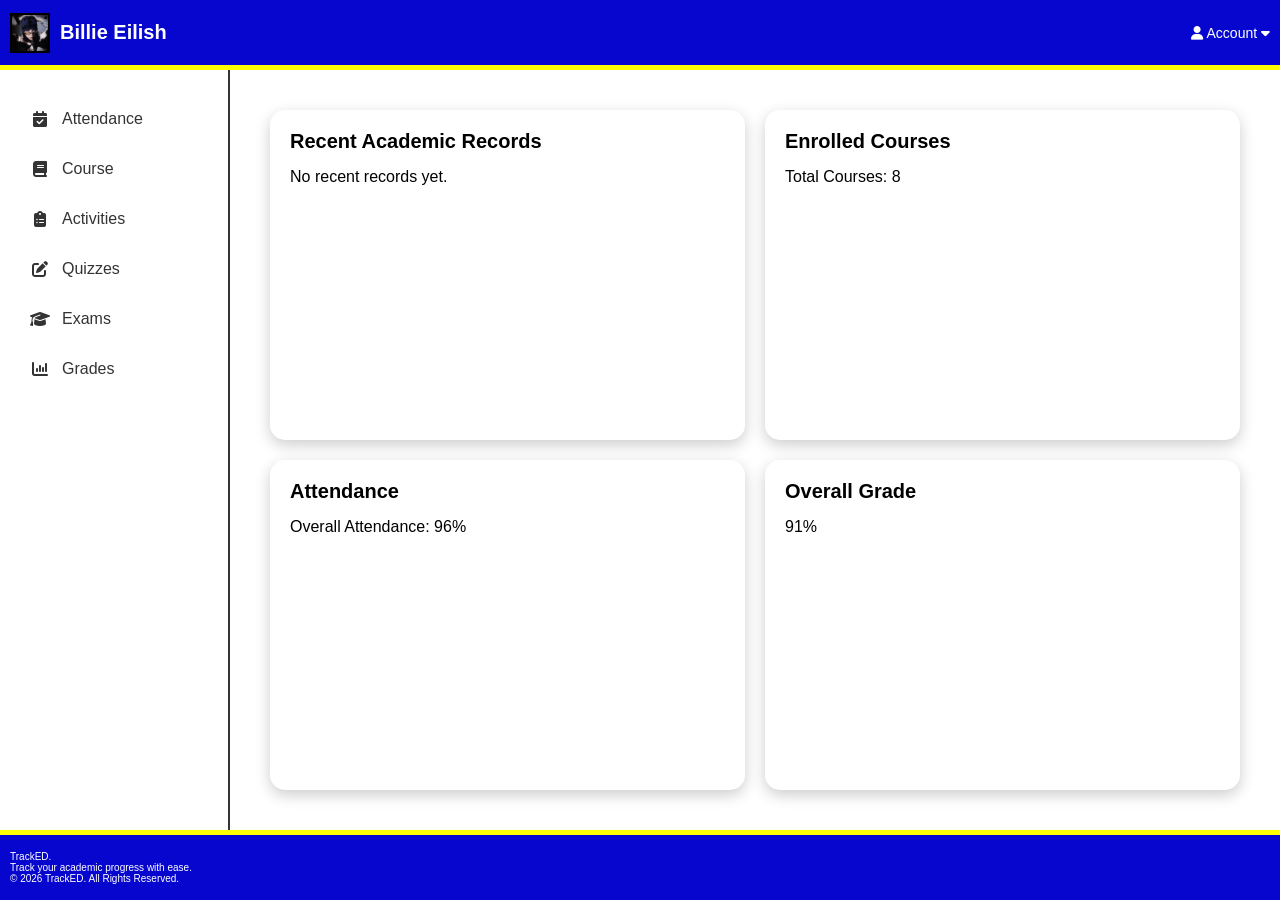
==== dashboard.html @ ec7bd4ec "Initial Commit" ====
<!DOCTYPE html>
<html lang="en">
<head>
    <meta charset="UTF-8">
    <meta name="viewport" content="width=device-width, initial-scale=1.0">
    <title>TrackED</title>
    <link rel="icon" type="image/png" href="/images/TrackEd Logo 2.png">
    <link rel="stylesheet" href="css/dashboard.css">
    <link rel="stylesheet" href="https://cdnjs.cloudflare.com/ajax/libs/font-awesome/6.7.2/css/all.min.css">
    
</head>
<body>

     <header>

        <button class="menu-btn" id="menuBtn">
            <i class="fa-solid fa-bars"></i>
        </button>
        <div class="left-menu"> 
            <img src="/images/profile.jpg" alt="Profile Picture" class="profile">
            <h4>Billie Eilish</h4>
        </div>

        <div class="right-menu">
            <div class="account">
                <button class="account-btn" id="accountBtn">
                    <i class="fa-solid fa-user"></i>
                    Account
                    <i class="fa-solid fa-caret-down"></i>
                </button>

                <ul class="dropdown-menu" id="dropdownMenu">
                    <li><a href="#"><i class="fa-solid fa-user"></i>Profile</a></li>
                    <li><a href="#"><i class="fa-solid fa-gear"></i>Settings</a></li>
                    <li><a href="#"><i class="fa-solid fa-right-from-bracket"></i>Log Out</a></li>
                </ul>

            </div>
        </div>
            
    </header>
    
    <main>
        <aside class="sidebar" id="sidebar">
            <ul class="sidebar-menu">
                <li><a href="#"><i class="fa-solid fa-calendar-check"></i>Attendance</a></li>
                <li><a href="#"><i class="fa-solid fa-book"></i>Course</a></li> 
                <li><a href="#"><i class="fa-solid fa-clipboard-list"></i>Activities</a></li>
                <li><a href="#"><i class="fa-solid fa-pen-to-square"></i>Quizzes</a></li>
                <li><a href="#"><i class="fa-solid fa-graduation-cap"></i>Exams</a></li>
                <li><a href="#"><i class="fa-solid fa-chart-column"></i>Grades</a></li> 
            </ul>
        </aside>

        <section class="dashboard-content">
            <div class="dashboard-grid">
                <div class="dashboard-box">
                    <h2>Recent Academic Records</h2>
                    <p>No recent records yet.</p>
                </div>

                <div class="dashboard-box">
                    <h2>Enrolled Courses</h2>
                    <p>Total Courses: 8</p>
                </div>

                <div class="dashboard-box">
                    <h2>Attendance</h2>
                    <p>Overall Attendance: 96%</p>
                </div>

                <div class="dashboard-box">
                    <h2>Overall Grade</h2>
                    <p>91%</p>
                </div>
            </div>
        </section>
    </main>

    <footer>
        <div class="left-side">
            <p>TrackED.
                <br>Track your academic progress with ease.
            </p>
            <p>&copy; 2026 TrackED. All Rights Reserved.</p>
        </div>
    </footer>

    <script src="js/dashboard.js"></script>
</body>
</html>
---- css/dashboard.css ----
*{
    margin: 0px;
    padding: 0px;
    box-sizing: border-box;
}
header {
    background-color: rgb(6, 6, 207);
    display: flex;
    justify-content: space-between;
    height: 70px;
    align-items: center;
    padding: 10px 10px;
    border-bottom: solid 5px yellow;
}

.left-menu{
    display: flex;
    align-items: center;
    gap: 10px;
}
.left-menu h4{
    font-size: 20px;
    color: white;
}

.profile {
    width: 40px;
    height: 40px;
    border: 2px solid black;
}

.right-menu{
    display: flex;
    gap: 10px;
}

.right-menu a{
    text-decoration: none;
    color: white;
    font-size: 12px;
}

.account {
    position: relative;
}

.account-btn {
    background: none;
    border: none;
    color: white;
    font-size: 14px;
    cursor: pointer;
}

.dropdown-menu{
    position: absolute;
    top: 100%;
    right: 0%;
    display: none;
    list-style: none;
    background: white;
    border-radius: 8px;
    min-width: 160px;
    padding: 8px 0;
    box-shadow: 0 5px 15px rgba(0,0,0,0.2);
}

.dropdown-menu li a {
    display: flex;
    align-items: center;
    gap: 10px;
    text-decoration: none;
    color: black;
    padding: 10px 15px;
}

.dropdown-menu a:hover{
    text-decoration: underline;
}

.show{
    display: block;
}

.account-icon {
    color: white;
    font-size: 18px;
    margin-right: 8px;
}

.menu-btn{
    display: none;
}

body{
    background: white;
    margin: 0;
    height: 100vh;
    display: flex;
    flex-direction: column;
    font-family: Arial, Helvetica, sans-serif;
}

main{
    display: flex;
    flex: 1;
    min-height: 0;
}

.sidebar{
    width: 230px;
    background: white;
    padding: 20px 0;
    border-right: 2px solid #333;
}
.sidebar-menu{
    list-style: none;
    padding: 0;
    margin: 0;
}
.sidebar-menu li{
    margin: 8px 15px;
}
.sidebar-menu li a{
    display: flex;
    align-items: center;
    gap: 12px;
    text-decoration: none;
    color: #333;
    padding: 12px 15px;
    border-radius: 10px;
    transition: .3s;
}
.sidebar-menu li a:hover{
    background: #4facfe;
    color: white;
}
.sidebar-menu i{
    width: 20px;
    text-align: center;
}
.dashboard-content {
    flex: 1;
    padding: 40px;
}
.dashboard-grid{
    display: grid;
    grid-template-columns: 1fr 1fr;
    grid-template-rows: 1fr 1fr;
    gap: 20px;
    height: 100%;
}
.dashboard-box{
    background-color: white;
    color: black;
    border-radius: 15px;
    padding: 20px;
    box-shadow: 0 5px 15px rgba(0,0,0,0.2);
}
.dashboard-box h2{
    font-size: 20px;
    margin-bottom: 15px;
}
.dashboard-box:hover{
    background-color: #eaf6ff;
    transform: translateY(-5px);
}
footer{
    background-color: rgb(6, 6, 207);
    display: flex;
    justify-content: space-between;
    align-items: center;
    height: 70px;
    padding: 10px 10px;
    border-top: solid 5px yellow;
}

.left-side{
    text-align: start;
    text-decoration: none;
    color: white;
    font-size: 10px;
}

@media (max-width: 768px){
    header{
        height: 60px;
        padding: 10px;
    }
    .menu-btn{
        display: block;
        background: none;
        border: none;
        color: white;
        font-size: 24px;
        cursor: pointer;
    }

    .left-menu h4{
        font-size: 16px;
    }

    .profile{
        width: 35px;
        height: 35px;
    }
    main{
        flex-direction: column;
    }
    .sidebar{
        display: none;
        width: 100%;
        border-right: none;
        border-bottom: 2px solid #333;
    }
    .sidebar.active{
        left:0;
    }
    .sidebar.show{
        display: block;
    }

    .sidebar-menu{
        display: flex;
        flex-direction: column;
    }

    .sidebar-menu li{
        margin: 5px;
        min-width: max-content;
    }

    .sidebar-menu li a{
        padding: 10px 15px;
    }


    /* DASHBOARD */
    .dashboard-content{
        padding: 20px;
        overflow-y: auto;
    }


    .dashboard-grid{
        grid-template-columns: 1fr;
        grid-template-rows: auto;
        gap: 15px;
    }


    .dashboard-box{
        min-height: 180px;
        transition: 0.3s;
    }


    /* FOOTER */
    footer{
        height: auto;
        padding: 15px;
    }

    .left-side{
        font-size: 10px;
    }

}
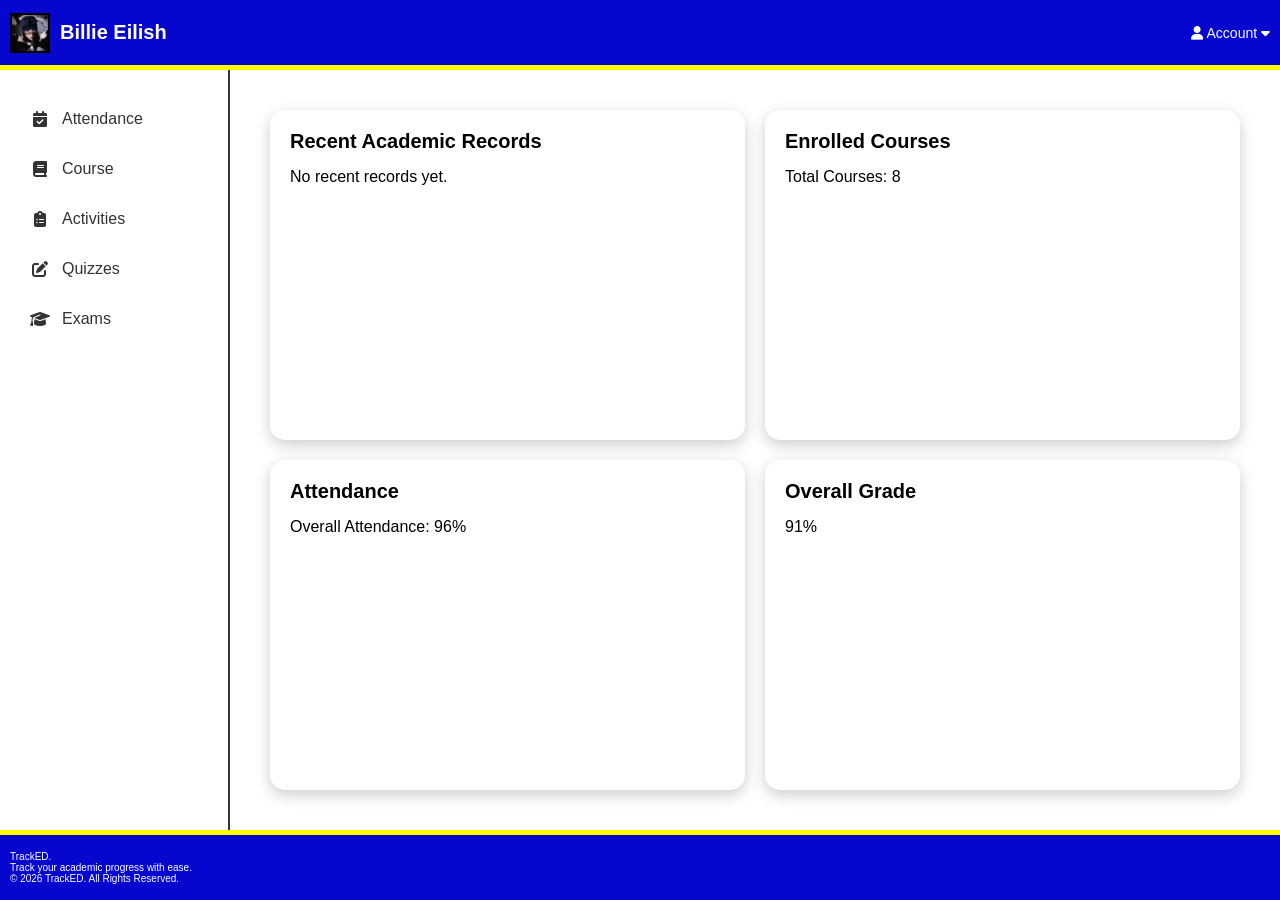
==== commit e5bf40e8: "grades tab removed" ====
--- a/dashboard.html
+++ b/dashboard.html
@@ -4,7 +4,7 @@
     <meta charset="UTF-8">
     <meta name="viewport" content="width=device-width, initial-scale=1.0">
     <title>TrackED</title>
-    <link rel="icon" type="image/png" href="/images/TrackEd Logo 2.png">
+    <link rel="icon" type="image/png" href="images/TrackEd Logo 2.png">
     <link rel="stylesheet" href="css/dashboard.css">
     <link rel="stylesheet" href="https://cdnjs.cloudflare.com/ajax/libs/font-awesome/6.7.2/css/all.min.css">
     
@@ -17,7 +17,7 @@
             <i class="fa-solid fa-bars"></i>
         </button>
         <div class="left-menu"> 
-            <img src="/images/profile.jpg" alt="Profile Picture" class="profile">
+            <img src="images/profile.jpg" alt="Profile Picture" class="profile">
             <h4>Billie Eilish</h4>
         </div>
 
@@ -32,7 +32,7 @@
                 <ul class="dropdown-menu" id="dropdownMenu">
                     <li><a href="#"><i class="fa-solid fa-user"></i>Profile</a></li>
                     <li><a href="#"><i class="fa-solid fa-gear"></i>Settings</a></li>
-                    <li><a href="#"><i class="fa-solid fa-right-from-bracket"></i>Log Out</a></li>
+                    <li><a href="index.html"><i class="fa-solid fa-right-from-bracket"></i>Log Out</a></li>
                 </ul>
 
             </div>
@@ -43,12 +43,11 @@
     <main>
         <aside class="sidebar" id="sidebar">
             <ul class="sidebar-menu">
-                <li><a href="#"><i class="fa-solid fa-calendar-check"></i>Attendance</a></li>
-                <li><a href="#"><i class="fa-solid fa-book"></i>Course</a></li> 
-                <li><a href="#"><i class="fa-solid fa-clipboard-list"></i>Activities</a></li>
-                <li><a href="#"><i class="fa-solid fa-pen-to-square"></i>Quizzes</a></li>
-                <li><a href="#"><i class="fa-solid fa-graduation-cap"></i>Exams</a></li>
-                <li><a href="#"><i class="fa-solid fa-chart-column"></i>Grades</a></li> 
+                <li><a href="Pages/Attendance.html"><i class="fa-solid fa-calendar-check"></i>Attendance</a></li>
+                <li><a href="Pages/Course.html"><i class="fa-solid fa-book"></i>Course</a></li> 
+                <li><a href="Pages/Activity.html"><i class="fa-solid fa-clipboard-list"></i>Activities</a></li>
+                <li><a href="Pages/Quizzes.html"><i class="fa-solid fa-pen-to-square"></i>Quizzes</a></li>
+                <li><a href="Pages/Exams.html"><i class="fa-solid fa-graduation-cap"></i>Exams</a></li>
             </ul>
         </aside>
 
